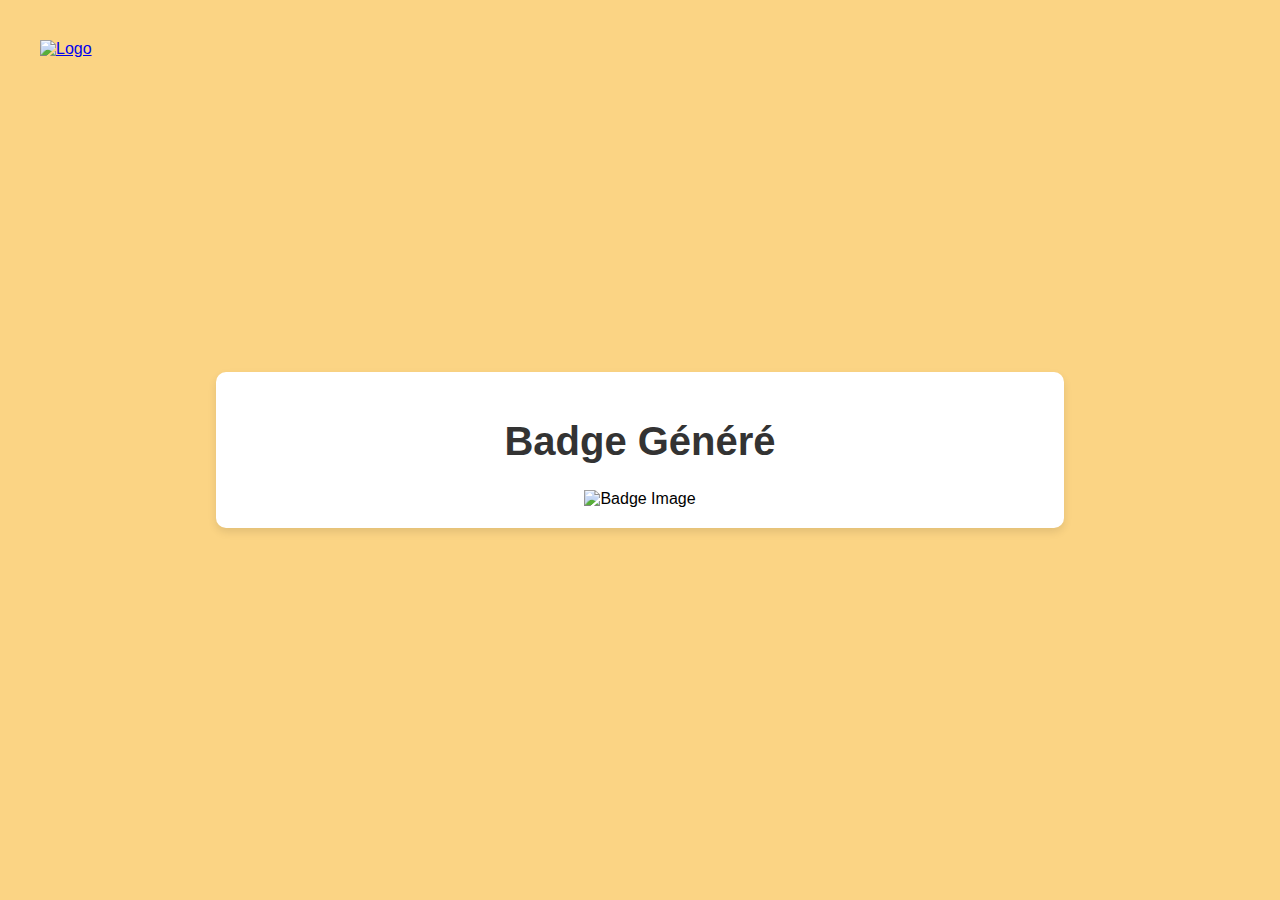
==== badge.html @ 9ae7a2bb "finished the test" ====
<!doctype html>
<html lang="fr">
<head>
  <meta charset="utf-8">
  <title>Badge Généré</title>
  <meta name="description" content="Badge Généré">
  <meta name="author" content="Votre Nom">
  <link rel="stylesheet" href="style.css">
  <script type="text/javascript" src="script.js"></script>
</head>
<body class="fade-out">
  <a href="/test.html" class="logo">
    <img
      width="200"
      src="https://linkaband.com/assets/images/top/lkb-full-color.png"
      alt="Logo"
    />
  </a>
  <div class="container">
    <div class="header">
      <h1>Badge Généré</h1>
    </div>
    <div class="content">
      <div class="">
        <img src="https://www.gstatic.com/webp/gallery/1.jpg" alt="Badge Image" style="width: 130px; height: 130px;">
      </div>
    </div>
  </div>
</body>
</html>
---- style.css ----
body.fade-out {
  opacity: 0;
  transition: opacity 0.5s ease-in-out;
}

body.fade-in {
  opacity: 1;
  transition: opacity 0.5s ease-in-out;
}

body {
  position: relative;
  opacity: 1;
  transition: opacity 0.5s ease-in-out;
  font-family: "Arial", sans-serif;
  background-color: rgba(249, 183, 50, 0.6);
  margin: 0;
  padding: 0;
  display: flex;
  justify-content: center;
  align-items: center;
  min-height: 100vh;
}

.container {
  background-color: #fff;
  padding: 20px 40px;
  border-radius: 10px;
  box-shadow: 0 4px 8px rgba(0, 0, 0, 0.1);
  text-align: left;
  width: 60%;
  overflow: hidden;
  overflow-y: auto;
  max-height: 80vh;
  max-width: 800px;
}

.content {
  display: flex;
  flex-direction: column;
  justify-content: center;
  align-items: center;
}

.header {
  text-align: center;
  margin-bottom: 20px;
}

.header h1 {
  font-size: 2.5em;
  color: #333;
}

ul {
  padding-left: 20px;
}

ul li {
  margin-bottom: 10px;
}

.content h2 {
  font-size: 1.5em;
  color: #333;
  margin-top: 20px;
}

.content p {
  margin-bottom: 10px;
}

.content a {
  color: #007bff;
  text-decoration: none;
}

.content a:hover {
  text-decoration: underline;
}

.logo {
  position: absolute;
  top: 40px;
  left: 40px;
}

.btn {
  background-color: #FF6F54;
  color: #fff;
  padding: 10px 20px;
  border: none;
  border-radius: 5px;
  cursor: pointer;
  text-decoration: none;
}

.rules {
  display: flex;
  justify-content: center;
  align-items: center;
  flex-direction: column;
  max-width: 80%;
  max-height: 300px;
  overflow: hidden;
  overflow-y: auto;
}

.btn:hover {
  background-color: #E65B45;
}

.form-group {
  margin: 20px 0;
}

select, button {
  width: 100%;
  padding: 10px;
  margin-top: 10px;
}

.code-box {
  background-color: #f0f0f0;
  padding: 10px;
  border-radius: 5px;
  cursor: pointer;
  user-select: all;
}

#generatedBadgeContainer {
  margin-top: 20px;
}

.author {
  color: gray;
  text-decoration: none;
}

pre {
  background-color: #f8f9fa;
  padding: 10px;
  border-radius: 5px;
  overflow: auto;
}

.custom-select {
  width: 100%;
  padding: 10px;
  font-size: 1em;
  border: 1px solid #ccc;
  border-radius: 5px;
  background-color: #fff;
  color: #333;
  cursor: pointer;
}

.custom-select:focus {
  border-color: #FF6F54;
  outline: none;
  box-shadow: 0 0 5px rgba(255, 111, 84, 0.5);
}

#loading-bar {
  position: fixed;
  top: 0;
  left: 0;
  width: 0%;
  height: 20px;
  background-color: black;
  z-index: 9999;
  transition: width 0.4s ease-out;
}
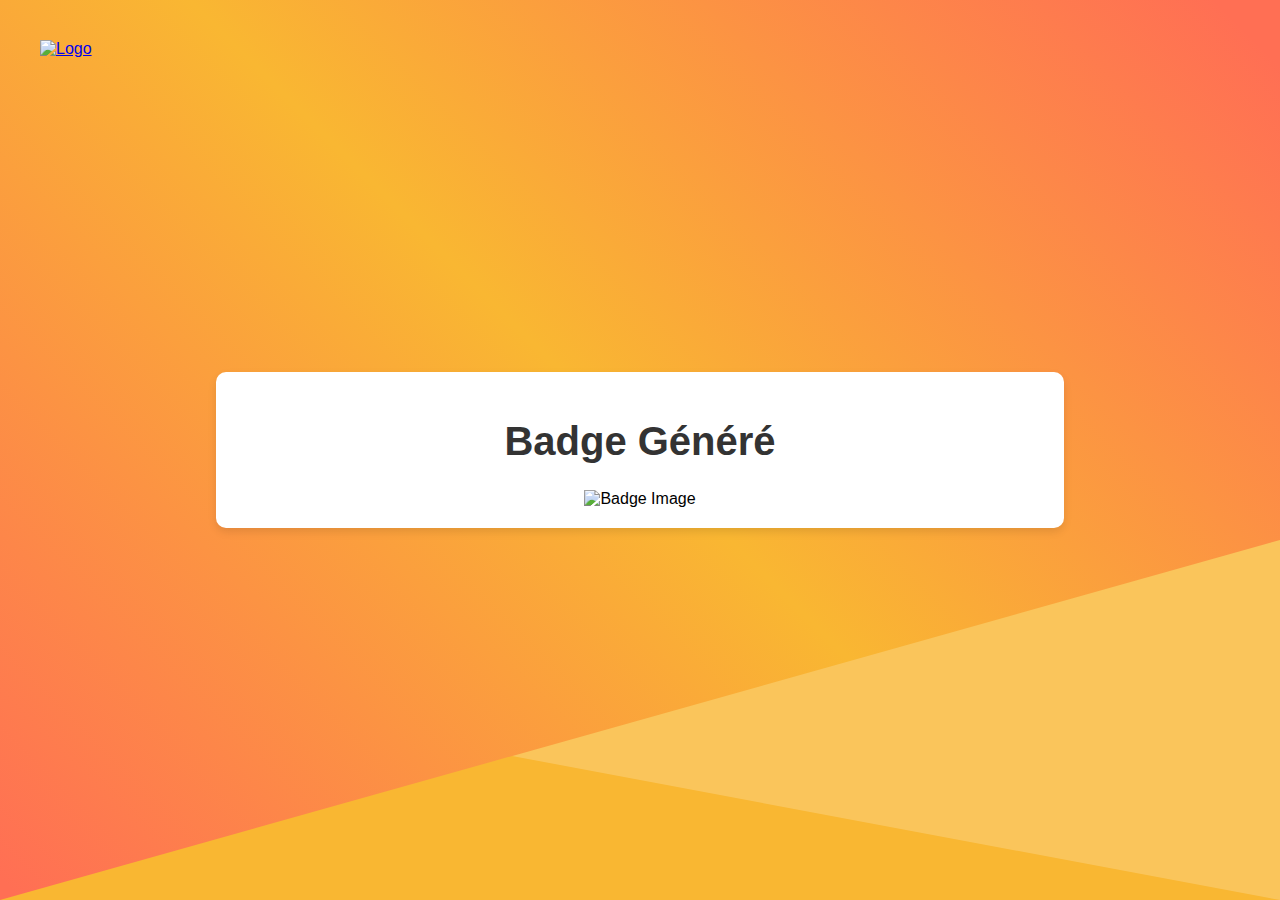
==== commit 81d7c266: "added the music component to the index page" ====
--- a/badge.html
+++ b/badge.html
@@ -5,11 +5,11 @@
   <title>Badge Généré</title>
   <meta name="description" content="Badge Généré">
   <meta name="author" content="Votre Nom">
-  <link rel="stylesheet" href="style.css">
-  <script type="text/javascript" src="script.js"></script>
+  <link rel="stylesheet" href="/css/style.css">
+  <script type="text/javascript" src="/script/script.js"></script>
 </head>
 <body class="fade-out">
-  <a href="/test.html" class="logo">
+  <a href="/index.html" class="logo">
     <img
       width="200"
       src="https://linkaband.com/assets/images/top/lkb-full-color.png"
--- a/css/style.css
+++ b/css/style.css
@@ -0,0 +1,237 @@
+@font-face {
+  font-family: "SKCuriosity";
+  src: url("fonts/skCuriosity/SKCuriosity-Regular.ttf") format("truetype");
+  font-weight: normal;
+  font-style: normal;
+}
+
+@font-face {
+  font-family: "SKCuriosity";
+  src: url("fonts/skCuriosity/SKCuriosity-Bold.ttf") format("truetype");
+  font-weight: bold;
+  font-style: normal;
+}
+
+@font-face {
+  font-family: "SKCuriosity";
+  src: url("fonts/skCuriosity/SKCuriosity-Italic.ttf") format("truetype");
+  font-weight: normal;
+  font-style: italic;
+}
+
+@font-face {
+  font-family: "SKCuriosity";
+  src: url("fonts/skCuriosity/SKCuriosity-BoldItalic.ttf") format("truetype");
+  font-weight: bold;
+  font-style: italic;
+}
+
+body {
+  font-family: "SKCuriosity", sans-serif;
+}
+
+h1 {
+  font-family: "SKCuriosity", sans-serif;
+  font-weight: bold;
+}
+
+p {
+  font-family: "SKCuriosity", sans-serif;
+  font-style: italic;
+}
+
+body.fade-out {
+  opacity: 0;
+  transition: opacity 0.5s ease-in-out;
+}
+
+body.fade-in {
+  opacity: 1;
+  transition: opacity 0.5s ease-in-out;
+}
+
+body {
+  position: relative;
+  opacity: 1;
+  transition: opacity 0.5s ease-in-out;
+  background: linear-gradient(
+    to bottom right,
+    rgba(249, 183, 50, 0.6),
+    rgba(249, 183, 50, 1) 50%
+  );
+  margin: 0;
+  padding: 0;
+  display: flex;
+  justify-content: center;
+  align-items: center;
+  min-height: 100vh;
+  overflow: hidden;
+}
+
+body::before {
+  content: "";
+  position: absolute;
+  top: 0;
+  left: 0;
+  width: 100%;
+  height: 100%;
+  background: linear-gradient(45deg, #ff6f54 1%, #f9b732 50%, #ff6f54 97%);
+  clip-path: polygon(0 0, 100% 0, 100% 60%, 0 100%);
+  z-index: -1;
+}
+
+body::after {
+  content: "";
+  position: absolute;
+  bottom: 0;
+  right: 0;
+  width: 60%;
+  height: 40%;
+  background: rgba(255, 255, 255, 0.2);
+  clip-path: polygon(0 0, 100% 0, 100% 100%, 0 60%);
+  z-index: -2;
+}
+.container {
+  background-color: #fff;
+  padding: 20px 40px;
+  border-radius: 10px;
+  box-shadow: 0 4px 8px rgba(0, 0, 0, 0.1);
+  text-align: left;
+  width: 60%;
+  overflow: hidden;
+  overflow-y: auto;
+  max-height: 80vh;
+  max-width: 800px;
+}
+
+.content {
+  display: flex;
+  flex-direction: column;
+  justify-content: center;
+  align-items: center;
+}
+
+.header {
+  text-align: center;
+  margin-bottom: 20px;
+}
+
+.header h1 {
+  font-size: 2.5em;
+  color: #333;
+}
+
+ul {
+  padding-left: 20px;
+}
+
+ul li {
+  margin-bottom: 10px;
+}
+
+.content h2 {
+  font-size: 1.5em;
+  color: #333;
+  margin-top: 20px;
+}
+
+.content p {
+  margin-bottom: 10px;
+}
+
+.content a {
+  color: #007bff;
+  text-decoration: none;
+}
+
+.content a:hover {
+  text-decoration: underline;
+}
+
+.logo {
+  position: absolute;
+  top: 40px;
+  left: 40px;
+}
+
+.btn {
+  background-color: #ff6f54;
+  color: #fff;
+  padding: 10px 20px;
+  border: none;
+  border-radius: 5px;
+  cursor: pointer;
+  text-decoration: none;
+}
+
+.rules {
+  display: flex;
+  justify-content: center;
+  align-items: center;
+  flex-direction: column;
+  max-width: 80%;
+  max-height: 300px;
+  overflow: hidden;
+  overflow-y: auto;
+}
+
+.btn:hover {
+  background-color: #e65b45;
+}
+
+.form-group {
+  margin: 20px 0;
+}
+
+select,
+button {
+  width: 100%;
+  padding: 10px;
+  margin-top: 10px;
+}
+
+.code-box {
+  background-color: #f0f0f0;
+  padding: 10px;
+  border-radius: 5px;
+  cursor: pointer;
+  user-select: all;
+}
+
+#generatedBadgeContainer {
+  margin-top: 20px;
+}
+
+.author {
+  color: gray;
+  text-decoration: none;
+}
+
+pre {
+  background-color: #f8f9fa;
+  padding: 10px;
+  border-radius: 5px;
+  overflow: auto;
+}
+
+.custom-select {
+  width: 100%;
+  padding: 10px;
+  font-size: 1em;
+  border: 1px solid gray;
+  border-radius: 5px;
+  background-color: #fff;
+  color: #333;
+  appearance: none;
+  -webkit-appearance: none;
+  -moz-appearance: none;
+  background-image: url('data:image/svg+xml;charset=US-ASCII,<svg%20xmlns="http://www.w3.org/2000/svg"%20viewBox="0%200%204%205"><path%20fill="%23FF6F54"%20d="M2%200L0%202h4zm0%205L0%203h4z"/></svg>');
+  background-repeat: no-repeat, repeat;
+  background-position: right 10px top 50%, 0 0;
+  background-size: 8px auto, 100%;
+}
+
+.custom-select:focus {
+  outline: none;
+  border-color: #e65b45;
+}
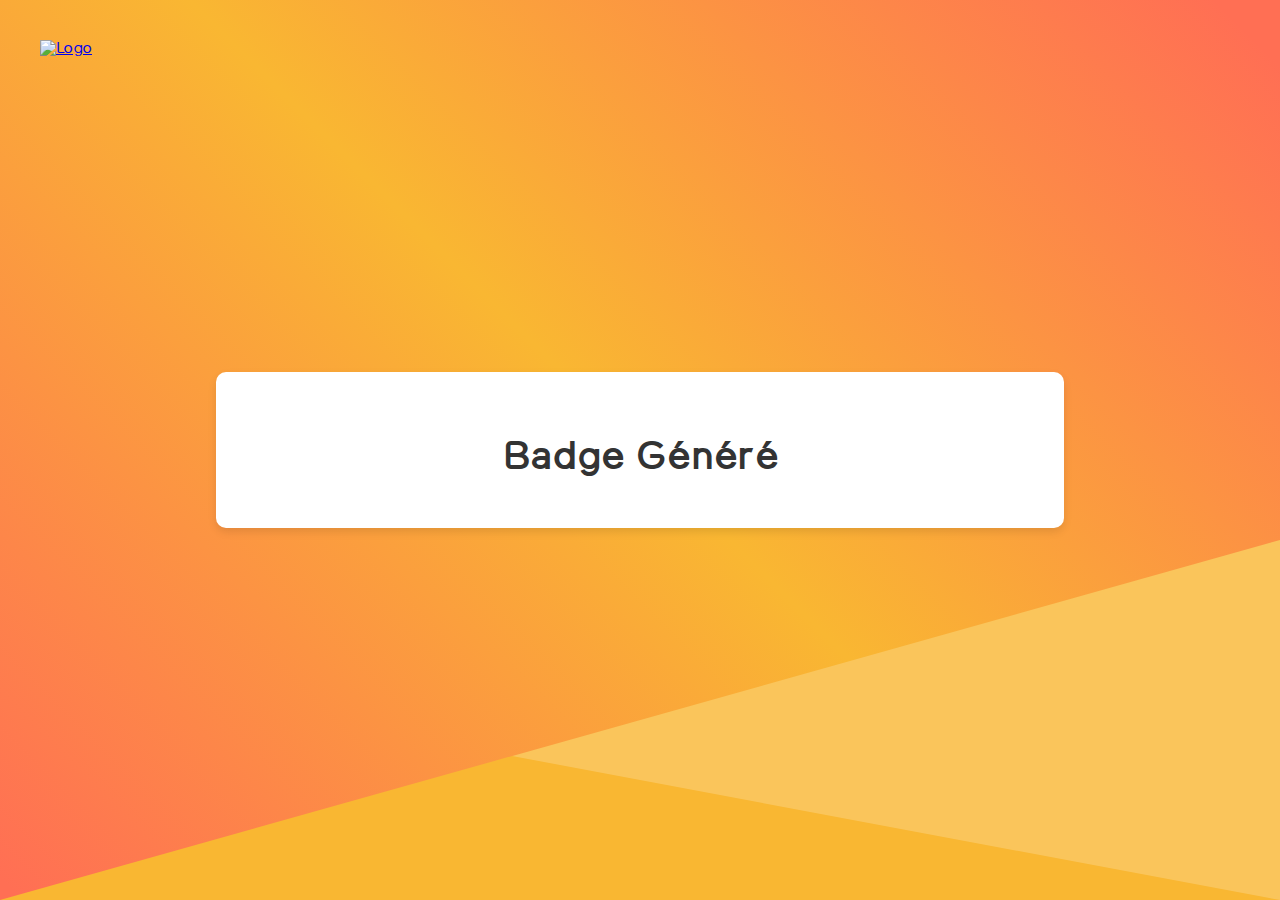
==== commit f8ef9500: "added favicon and badge page is now dynamic depending on the generated code" ====
--- a/badge.html
+++ b/badge.html
@@ -1,12 +1,17 @@
-<!doctype html>
+<!DOCTYPE html>
 <html lang="fr">
 <head>
   <meta charset="utf-8">
   <title>Badge Généré</title>
   <meta name="description" content="Badge Généré">
   <meta name="author" content="Votre Nom">
+
+  <link rel="icon" href="/assets/favicon.ico" type="image/x-icon" />
+  <link rel="shortcut icon" href="/assets/favicon.ico" type="image/x-icon" />
+
   <link rel="stylesheet" href="/css/style.css">
-  <script type="text/javascript" src="/script/script.js"></script>
+  <script type="text/javascript" src="/script/variables.js"></script>
+  <script type="text/javascript" src="/script/script.js" defer></script>
 </head>
 <body class="fade-out">
   <a href="/index.html" class="logo">
@@ -17,13 +22,18 @@
     />
   </a>
   <div class="container">
+    <a href="/index.html">
+      <img
+        src="https://cdn-icons-png.flaticon.com/512/93/93634.png"
+        width="20"
+        alt=""
+      />
+    </a>
     <div class="header">
       <h1>Badge Généré</h1>
     </div>
     <div class="content">
-      <div class="">
-        <img src="https://www.gstatic.com/webp/gallery/1.jpg" alt="Badge Image" style="width: 130px; height: 130px;">
-      </div>
+      <div id="badgeContainer"></div>
     </div>
   </div>
 </body>
--- a/css/style.css
+++ b/css/style.css
@@ -1,27 +1,27 @@
 @font-face {
   font-family: "SKCuriosity";
-  src: url("fonts/skCuriosity/SKCuriosity-Regular.ttf") format("truetype");
+  src: url("../fonts/skCuriosity/SKCuriosity-Regular.ttf") format("truetype");
   font-weight: normal;
   font-style: normal;
 }
 
 @font-face {
   font-family: "SKCuriosity";
-  src: url("fonts/skCuriosity/SKCuriosity-Bold.ttf") format("truetype");
+  src: url("../fonts/skCuriosity/SKCuriosity-Bold.ttf") format("truetype");
   font-weight: bold;
   font-style: normal;
 }
 
 @font-face {
   font-family: "SKCuriosity";
-  src: url("fonts/skCuriosity/SKCuriosity-Italic.ttf") format("truetype");
+  src: url("../fonts/skCuriosity/SKCuriosity-Italic.ttf") format("truetype");
   font-weight: normal;
   font-style: italic;
 }
 
 @font-face {
   font-family: "SKCuriosity";
-  src: url("fonts/skCuriosity/SKCuriosity-BoldItalic.ttf") format("truetype");
+  src: url("../fonts/skCuriosity/SKCuriosity-BoldItalic.ttf") format("truetype");
   font-weight: bold;
   font-style: italic;
 }
